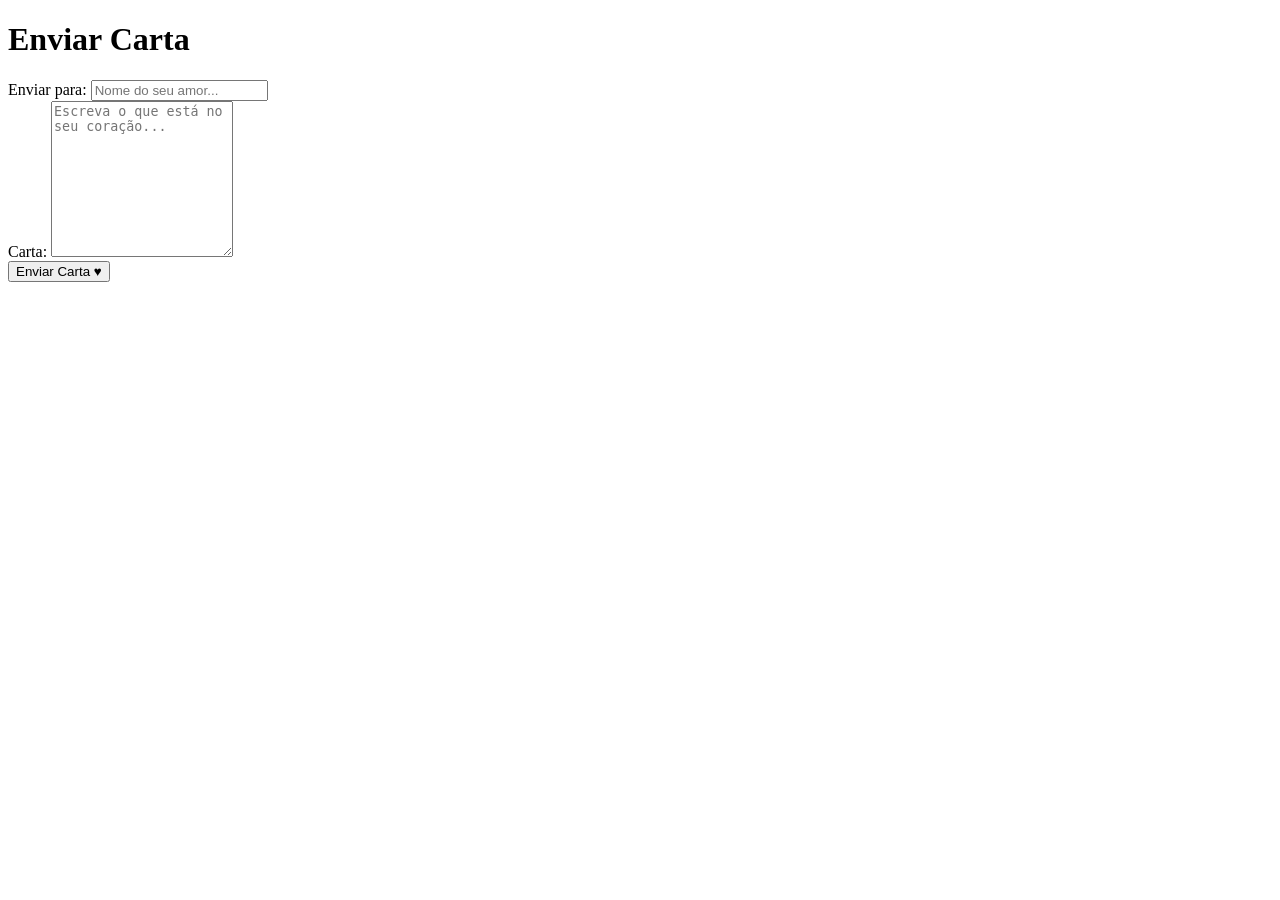
==== templates/enviar.html @ f9f20266 "first commit" ====
<!DOCTYPE html>
<html lang="pt-br">
<head>
    <meta charset="UTF-8">
    <meta name="viewport" content="width=device-width, initial-scale=1.0">
    <title>Enviar Carta</title>
<link rel="stylesheet" href="../static/css/enviar.css"></head>
<body>

    <div class="card-carta">
        <h1>Enviar Carta</h1>

        <form action="/logado/salvarcarta" method="POST">
            <input type="hidden" name="usuario" value="{{ usuario }}">

            <div class="form-group">
                <label for="destinatario">Enviar para:</label>
                <input type="text" id="destinatario" name="destinatario" placeholder="Nome do seu amor...">
            </div>

            <div class="form-group">
                <label for="texto">Carta:</label>
                <textarea id="texto" name="texto" rows="10" placeholder="Escreva o que está no seu coração..."></textarea>
            </div>

            <button type="submit">
                Enviar Carta ♥
            </button>
        </form>
    </div>

</body>
</html>
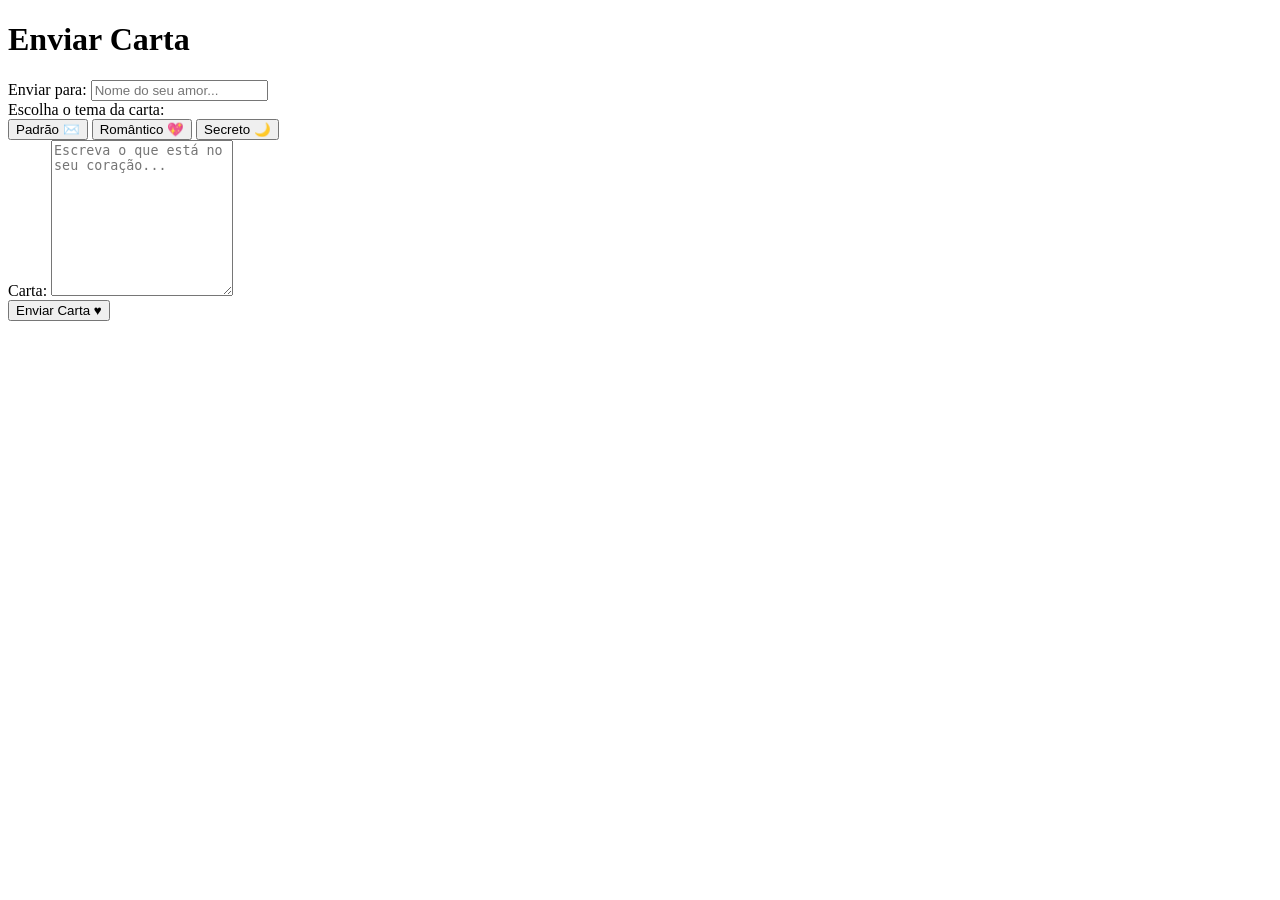
==== commit 932362ad: "mudei" ====
--- a/templates/enviar.html
+++ b/templates/enviar.html
@@ -4,23 +4,35 @@
     <meta charset="UTF-8">
     <meta name="viewport" content="width=device-width, initial-scale=1.0">
     <title>Enviar Carta</title>
-<link rel="stylesheet" href="../static/css/enviar.css"></head>
+    <link rel="stylesheet" href="../static/css/enviar.css">
+</head>
 <body>
 
-    <div class="card-carta">
+    <div class="card-carta" id="card-principal">
         <h1>Enviar Carta</h1>
 
-        <form action="/logado/salvarcarta" method="POST">
+        <form action="/usuario/salvarcarta" method="POST">
             <input type="hidden" name="usuario" value="{{ usuario }}">
+
+            <input type="hidden" id="cor" name="cor" value="padrao">
 
             <div class="form-group">
                 <label for="destinatario">Enviar para:</label>
-                <input type="text" id="destinatario" name="destinatario" placeholder="Nome do seu amor...">
+                <input type="text" id="destinatario" name="destinatario" placeholder="Nome do seu amor..." required>
+            </div>
+
+            <div class="form-group">
+                <label>Escolha o tema da carta:</label>
+                <div class="botoes-tema">
+                    <button type="button" onclick="mudarTema('padrao', '#ffffff', '#333333')">Padrão ✉️</button>
+                    <button type="button" onclick="mudarTema('rosa', '#ffe6ea', '#b32e46')">Romântico 💖</button>
+                    <button type="button" onclick="mudarTema('noturno', '#2b1b17', '#ffffff')">Secreto 🌙</button>
+                </div>
             </div>
 
             <div class="form-group">
                 <label for="texto">Carta:</label>
-                <textarea id="texto" name="texto" rows="10" placeholder="Escreva o que está no seu coração..."></textarea>
+                <textarea id="texto" name="texto" rows="10" placeholder="Escreva o que está no seu coração..." required></textarea>
             </div>
 
             <button type="submit">
@@ -29,5 +41,17 @@
         </form>
     </div>
 
+    <script>
+        const cardContainer = document.getElementById('card-principal');
+        const inputCor = document.getElementById('cor');
+
+        function mudarTema(nomeTema, corFundo, corTexto) {
+
+            cardContainer.style.backgroundColor = corFundo;
+            cardContainer.style.color = corTexto;
+
+            inputCor.value = nomeTema;
+        }
+    </script>
 </body>
 </html>
